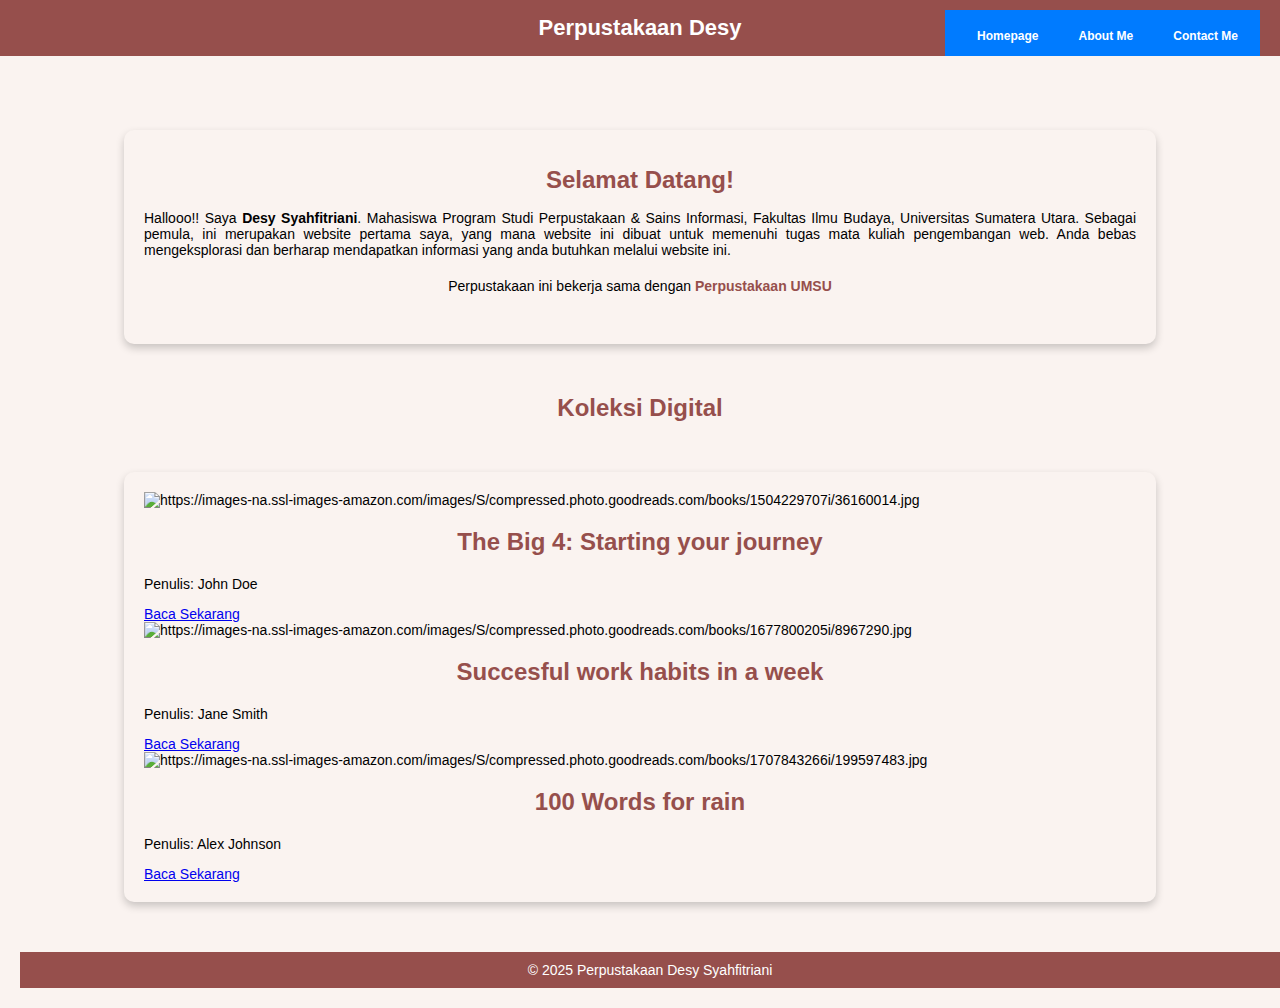
==== index.html @ 606526b5 "Update index.html" ====
<!DOCTYPE html>
<html lang="id">
    
<head>
    <meta charset="UTF-8">
    <meta name="viewport" content="width=device-width, initial-scale=1.0">
    <title>Perpustakaan Desy Syahfitriani</title>
    <script src="https://cdn.tailwindcss.com"></script>
    <link rel="stylesheet" href="style.css">
    <script>
        window.onload = function() {
            alert("Welcome to Perpustakaan Desy Syahfitriani");
        };
    </script>
    <style>
        /* Body */
        body {
            background-color: #FAF3F0; /* Putih kasar */
            margin: 0;
            font-family: Arial, sans-serif;
            font-size: 14px; /* Ukuran font untuk body */
            padding-top: 80px; /* Agar konten tidak tertutup oleh header */
        }

        /* Header */
        .header {
            background-color: #964F4C; /* Marun soft */
            color: white;
            text-align: center;
            padding: 15px 0;
            font-size: 22px; /* Ukuran font untuk header */
            font-weight: bold;
            position: fixed;
            top: 0;
            left: 0;
            width: 100%;
            z-index: 1000; /* Agar tetap di atas */
        }

        /* Navigation */
        nav {
            position: absolute;
            top: 10px;
            right: 20px;
        }

        nav a {
            color: white;
            text-decoration: none;
            margin-left: 10px;
            font-weight: bold;
            font-size: 12px;
            padding: 8px 12px;
            border-radius: 5px;
            transition: 0.3s;
        }

        nav a:hover {
            background-color: #FAF3F0;
            color: #964F4C;
        }

        /* Container */
        .container {
            background-color: #FAF3F0;
            margin: 50px auto;
            width: 80%;
            padding: 20px;
            border-radius: 10px;
            box-shadow: 0px 4px 8px rgba(0, 0, 0, 0.2);
            text-align: justify;
        }

        /* Titles */
        h1,
        h2 {
            text-align: center;
            color: #964F4C;
            font-size: 24px;
        }

        /* External link */
        .external-link {
            text-align: center;
            margin-top: 20px;
        }

        .external-link a {
            color: #964F4C;
            font-weight: bold;
            text-decoration: none;
        }

        .external-link a:hover {
            color: #D17B74;
        }

        /* Footer */
        .footer {
            background-color: #964F4C;
            color: white;
            text-align: center;
            padding: 10px;
            position: relative;
            bottom: 0;
            width: 100%;
            font-size: 14px;
        }

        /* Search Container */
        .search-container {
            text-align: center;
            margin-top: 30px;
        }

        .search-container input {
            padding: 10px;
            width: 60%;
            border-radius: 5px;
            border: 1px solid #ccc;
            font-size: 14px;
        }

        .search-container button {
            padding: 10px 20px;
            background-color: #964F4C;
            color: white;
            border: none;
            border-radius: 5px;
            cursor: pointer;
            margin-left: 10px;
            font-size: 14px;
        }

        .search-container button:hover {
            background-color: #D17B74;
        }
    </style>
</head>

<body>

    <!-- Header -->
    <div class="header">
        Perpustakaan Desy
        <nav>
            <a href="index.html">Homepage</a>
            <a href="About.me">About Me</a>
            <a href="biodata.html">Contact Me</a>
        </nav>
    </div>

    <!-- Main Content -->
    <div class="container">
        <h1>Selamat Datang!</h1>
        
        <p>
            Hallooo!! Saya <b>Desy Syahfitriani</b>. Mahasiswa Program Studi Perpustakaan & Sains Informasi, Fakultas Ilmu Budaya, Universitas Sumatera Utara. Sebagai pemula, ini merupakan website pertama saya, yang mana website ini dibuat untuk memenuhi tugas mata kuliah pengembangan web. Anda bebas mengeksplorasi dan berharap mendapatkan informasi yang anda butuhkan melalui website ini.
        </p>

        <!-- External Link -->
        <div class="external-link">
             <p class="text-gray-700 text-center">Perpustakaan ini bekerja sama dengan<a href="https://umsu.ac.id/"> Perpustakaan UMSU</a>
        </div>
        <br>
    </div>
    

    <section id="collection">
        <h2 class="text-2xl font-semibold text-center mt-6">Koleksi Digital</h2>

    <!-- Container Buku -->
    <div class="container mx-auto my-10 p-5 grid grid-cols-1 md:grid-cols-3 gap-6">

        <!-- Buku 1 -->
        <div class="bg-white shadow-lg rounded-lg p-4">
            <img src="https://via.placeholder.com/150" alt="https://images-na.ssl-images-amazon.com/images/S/compressed.photo.goodreads.com/books/1504229707i/36160014.jpg" class="w-full h-64 object-cover rounded">
            <h2 class="text-xl font-semibold mt-3">The Big 4: Starting your journey</h2>
            <p class="text-gray-600 text-sm">Penulis: John Doe</p>
            <a href="https://example.com/buku1" class="block bg-maroon-600 text-white text-center mt-3 py-2 rounded">Baca Sekarang</a>
        </div>

        <!-- Buku 2 -->
        <div class="bg-white shadow-lg rounded-lg p-4">
            <img src="https://via.placeholder.com/150" alt="https://images-na.ssl-images-amazon.com/images/S/compressed.photo.goodreads.com/books/1677800205i/8967290.jpg" class="w-full h-64 object-cover rounded">
            <h2 class="text-xl font-semibold mt-3">Succesful work habits in a week</h2>
            <p class="text-gray-600 text-sm">Penulis: Jane Smith</p>
            <a href="https://example.com/buku2" class="block bg-maroon-600 text-white text-center mt-3 py-2 rounded">Baca Sekarang</a>
        </div>

        <!-- Buku 3 -->
        <div class="bg-white shadow-lg rounded-lg p-4">
            <img src="https://via.placeholder.com/150" alt="https://images-na.ssl-images-amazon.com/images/S/compressed.photo.goodreads.com/books/1707843266i/199597483.jpg" class="w-full h-64 object-cover rounded">
            <h2 class="text-xl font-semibold mt-3">100 Words for rain</h2>
            <p class="text-gray-600 text-sm">Penulis: Alex Johnson</p>
            <a href="https://example.com/buku3" class="block bg-maroon-600 text-white text-center mt-3 py-2 rounded">Baca Sekarang</a>
        </div>

    </div>

     <!-- Footer -->
    <div class="footer">
        &copy; 2025 Perpustakaan Desy Syahfitriani
    </div>

    <script>
        function searchFunction() {
            var input, filter, container, p, txtValue;
            input = document.getElementById('searchInput');
            filter = input.value.toUpperCase();
            container = document.getElementsByClassName('container')[0];
            p = container.getElementsByTagName('p');

            for (var i = 0; i < p.length; i++) {
                txtValue = p[i].textContent || p[i].innerText;
                if (txtValue.toUpperCase().indexOf(filter) > -1) {
                    p[i].style.display = "";
                } else {
                    p[i].style.display = "none";
                }
            }
        }
    </script>
</body>

</html>
---- style.css ----
body {
    font-family: Arial, sans-serif;
    background-color: #ffeb3b;
    text-align: center;
    margin: 0;
    padding: 20px;
}
.container {
    width: 50%;
    margin: auto;
    background: white;
    padding: 20px;
    border-radius: 10px;
    box-shadow: 0 0 10px rgba(0, 0, 0, 0.1);
}
nav {
    background-color: #007bff;
    padding: 10px;
    text-align: center;
}
nav ul {
    list-style: none;
    padding: 0;
}
nav ul li {
    display: inline;
    margin: 0 15px;
}
nav ul li a {
    color: white;
    text-decoration: none;
    font-weight: bold;
}
nav ul li a:hover {
    text-decoration: underline;
}
h1, h2 {
    color: #333;
}
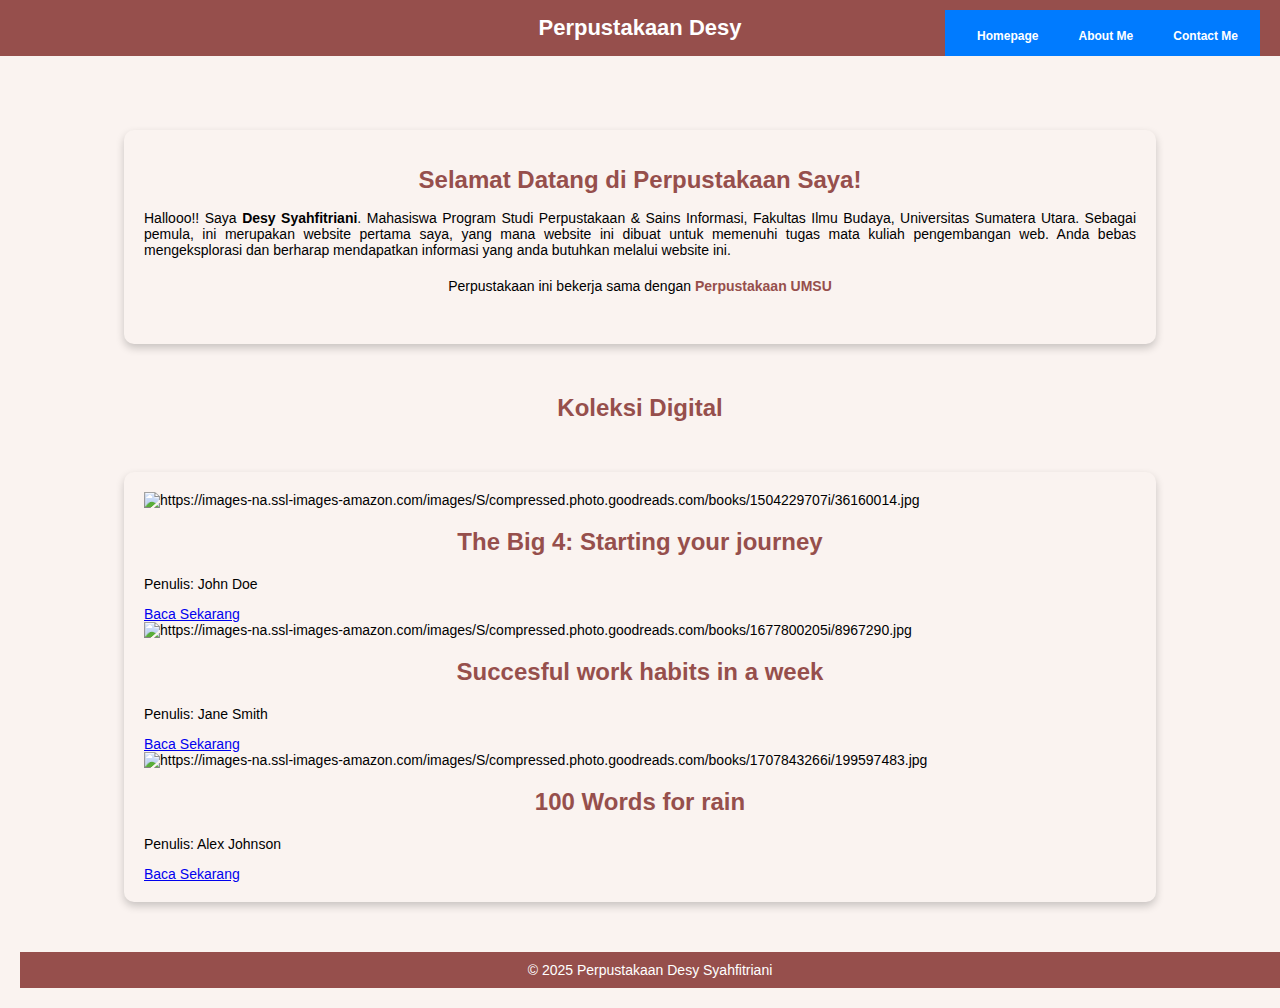
==== commit a2c6b3f2: "Update index.html" ====
--- a/index.html
+++ b/index.html
@@ -139,23 +139,24 @@
 </head>
 
 <body>
-
     <!-- Header -->
     <div class="header">
         Perpustakaan Desy
         <nav>
             <a href="index.html">Homepage</a>
             <a href="About.me">About Me</a>
-            <a href="biodata.html">Contact Me</a>
+            <a href="Contact.me">Contact Me</a>
         </nav>
     </div>
 
     <!-- Main Content -->
     <div class="container">
-        <h1>Selamat Datang!</h1>
+        <h1 class="text-center">Selamat Datang di Perpustakaan Saya!</h1>
         
         <p>
-            Hallooo!! Saya <b>Desy Syahfitriani</b>. Mahasiswa Program Studi Perpustakaan & Sains Informasi, Fakultas Ilmu Budaya, Universitas Sumatera Utara. Sebagai pemula, ini merupakan website pertama saya, yang mana website ini dibuat untuk memenuhi tugas mata kuliah pengembangan web. Anda bebas mengeksplorasi dan berharap mendapatkan informasi yang anda butuhkan melalui website ini.
+            Hallooo!! Saya <b>Desy Syahfitriani</b>. Mahasiswa Program Studi Perpustakaan & Sains Informasi, Fakultas Ilmu Budaya, Universitas Sumatera Utara. 
+            Sebagai pemula, ini merupakan website pertama saya, yang mana website ini dibuat untuk memenuhi tugas mata kuliah pengembangan web. 
+            Anda bebas mengeksplorasi dan berharap mendapatkan informasi yang anda butuhkan melalui website ini.
         </p>
 
         <!-- External Link -->
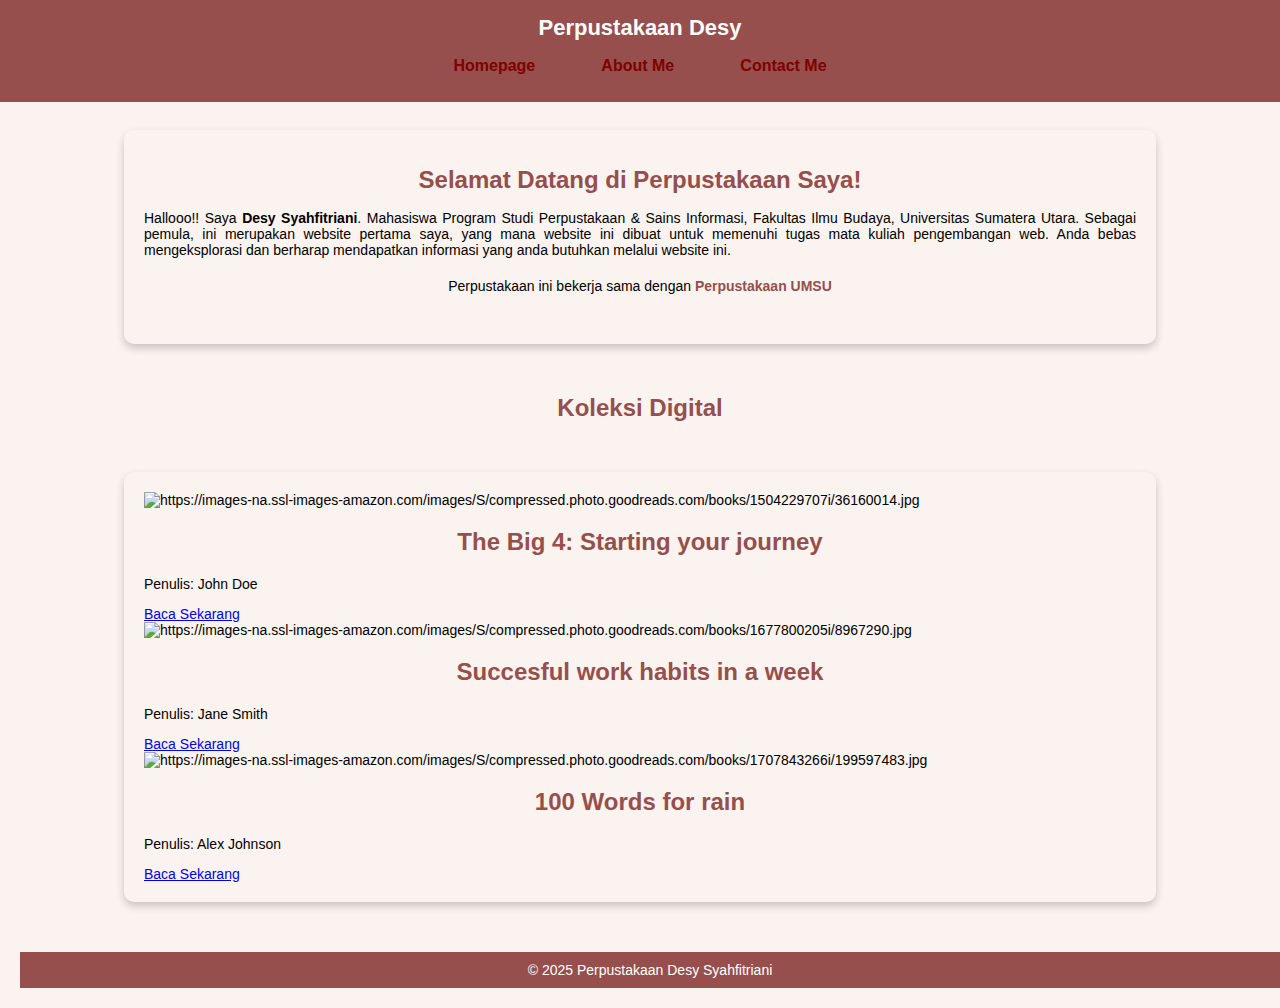
==== commit 04cb65bd: "Update index.html" ====
--- a/index.html
+++ b/index.html
@@ -39,25 +39,25 @@
 
         /* Navigation */
         nav {
-            position: absolute;
-            top: 10px;
-            right: 20px;
+            background-color: transparent; /* Menghapus latar belakang biru */
+            text-align: center;
+            padding: 10px 0;
         }
 
         nav a {
-            color: white;
+            color: #800000; /* Warna teks merah marun */
             text-decoration: none;
-            margin-left: 10px;
             font-weight: bold;
-            font-size: 12px;
-            padding: 8px 12px;
+            font-size: 16px;
+            margin: 0 15px;
+            padding: 10px 15px;
             border-radius: 5px;
             transition: 0.3s;
         }
 
         nav a:hover {
-            background-color: #FAF3F0;
-            color: #964F4C;
+            background-color: #D17B74; /* Warna hover marun soft */
+            color: white;
         }
 
         /* Container */
@@ -178,7 +178,7 @@
             <img src="https://via.placeholder.com/150" alt="https://images-na.ssl-images-amazon.com/images/S/compressed.photo.goodreads.com/books/1504229707i/36160014.jpg" class="w-full h-64 object-cover rounded">
             <h2 class="text-xl font-semibold mt-3">The Big 4: Starting your journey</h2>
             <p class="text-gray-600 text-sm">Penulis: John Doe</p>
-            <a href="https://example.com/buku1" class="block bg-maroon-600 text-white text-center mt-3 py-2 rounded">Baca Sekarang</a>
+            <a href="https://example.com/buku1" class="block bg-red-600 text-white text-center mt-3 py-2 rounded">Baca Sekarang</a>
         </div>
 
         <!-- Buku 2 -->
@@ -186,7 +186,7 @@
             <img src="https://via.placeholder.com/150" alt="https://images-na.ssl-images-amazon.com/images/S/compressed.photo.goodreads.com/books/1677800205i/8967290.jpg" class="w-full h-64 object-cover rounded">
             <h2 class="text-xl font-semibold mt-3">Succesful work habits in a week</h2>
             <p class="text-gray-600 text-sm">Penulis: Jane Smith</p>
-            <a href="https://example.com/buku2" class="block bg-maroon-600 text-white text-center mt-3 py-2 rounded">Baca Sekarang</a>
+            <a href="https://example.com/buku2" class="block bg-red-600 text-white text-center mt-3 py-2 rounded">Baca Sekarang</a>
         </div>
 
         <!-- Buku 3 -->
@@ -194,7 +194,7 @@
             <img src="https://via.placeholder.com/150" alt="https://images-na.ssl-images-amazon.com/images/S/compressed.photo.goodreads.com/books/1707843266i/199597483.jpg" class="w-full h-64 object-cover rounded">
             <h2 class="text-xl font-semibold mt-3">100 Words for rain</h2>
             <p class="text-gray-600 text-sm">Penulis: Alex Johnson</p>
-            <a href="https://example.com/buku3" class="block bg-maroon-600 text-white text-center mt-3 py-2 rounded">Baca Sekarang</a>
+            <a href="https://example.com/buku3" class="block bg-red-600 text-white text-center mt-3 py-2 rounded">Baca Sekarang</a>
         </div>
 
     </div>
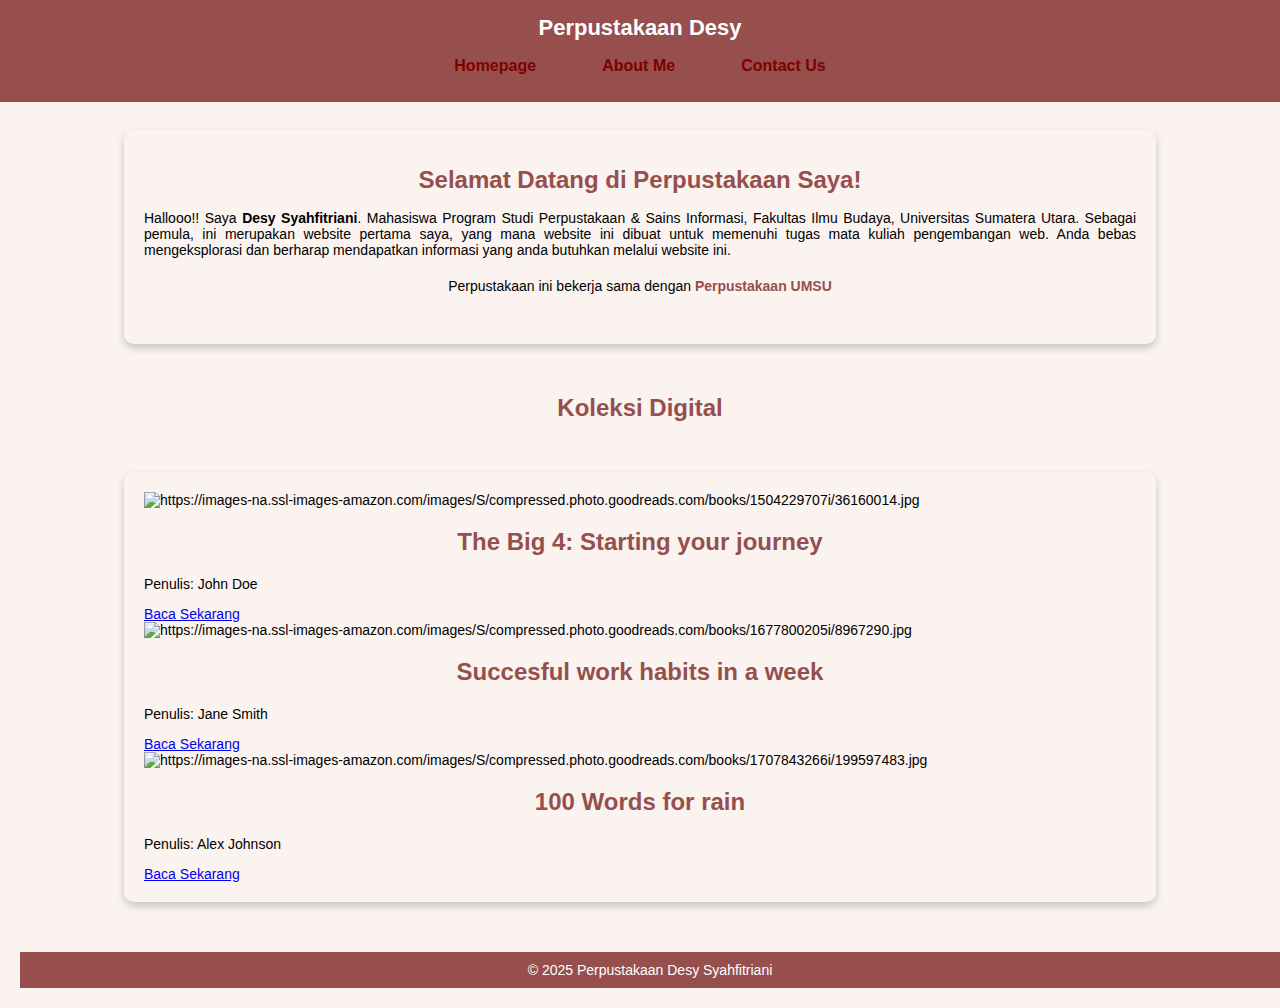
==== commit 56efdca0: "Update index.html" ====
--- a/index.html
+++ b/index.html
@@ -145,7 +145,7 @@
         <nav>
             <a href="index.html">Homepage</a>
             <a href="About.me">About Me</a>
-            <a href="Contact.me">Contact Me</a>
+            <a href="contact.html">Contact Us</a>
         </nav>
     </div>
 
@@ -177,7 +177,7 @@
         <div class="bg-white shadow-lg rounded-lg p-4">
             <img src="https://via.placeholder.com/150" alt="https://images-na.ssl-images-amazon.com/images/S/compressed.photo.goodreads.com/books/1504229707i/36160014.jpg" class="w-full h-64 object-cover rounded">
             <h2 class="text-xl font-semibold mt-3">The Big 4: Starting your journey</h2>
-            <p class="text-gray-600 text-sm">Penulis: John Doe</p>
+            <p class="text-gray-600 text-center">Penulis: John Doe</p>
             <a href="https://example.com/buku1" class="block bg-red-600 text-white text-center mt-3 py-2 rounded">Baca Sekarang</a>
         </div>
 
@@ -185,7 +185,7 @@
         <div class="bg-white shadow-lg rounded-lg p-4">
             <img src="https://via.placeholder.com/150" alt="https://images-na.ssl-images-amazon.com/images/S/compressed.photo.goodreads.com/books/1677800205i/8967290.jpg" class="w-full h-64 object-cover rounded">
             <h2 class="text-xl font-semibold mt-3">Succesful work habits in a week</h2>
-            <p class="text-gray-600 text-sm">Penulis: Jane Smith</p>
+            <p class="text-gray-600 text-center">Penulis: Jane Smith</p>
             <a href="https://example.com/buku2" class="block bg-red-600 text-white text-center mt-3 py-2 rounded">Baca Sekarang</a>
         </div>
 
@@ -193,7 +193,7 @@
         <div class="bg-white shadow-lg rounded-lg p-4">
             <img src="https://via.placeholder.com/150" alt="https://images-na.ssl-images-amazon.com/images/S/compressed.photo.goodreads.com/books/1707843266i/199597483.jpg" class="w-full h-64 object-cover rounded">
             <h2 class="text-xl font-semibold mt-3">100 Words for rain</h2>
-            <p class="text-gray-600 text-sm">Penulis: Alex Johnson</p>
+            <p class="text-gray-600 text-center">Penulis: Alex Johnson</p>
             <a href="https://example.com/buku3" class="block bg-red-600 text-white text-center mt-3 py-2 rounded">Baca Sekarang</a>
         </div>
 
